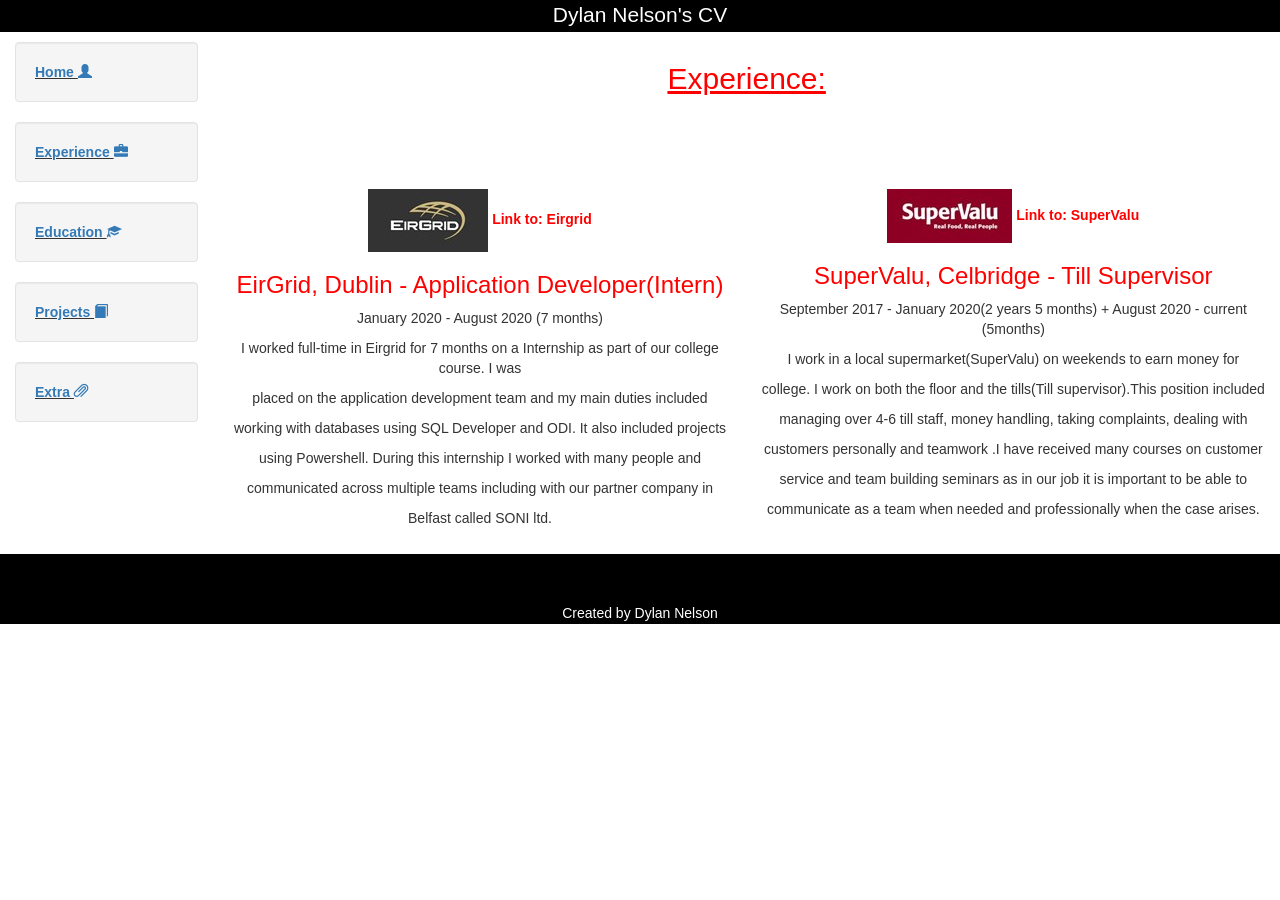
==== experience.html @ 7ac8f9e1 "Intial commit" ====
<!DOCTYPE html>
<html>
<head>
<title> Dylan Nelson's CV </title>

</head>

<body>
	<meta name="viewport" content="width=device-width, initial-scale=1.0">
	<meta charset="UTF-8"/>
	<link href="css/stylesheet.css" rel="stylesheet"><!-- Linked to my CSS file -->
	<link rel="stylesheet" href="https://maxcdn.bootstrapcdn.com/bootstrap/3.4.1/css/bootstrap.min.css">

	<nav>
		<a> Dylan Nelson's CV </a>
</nav>


<!-- Navigation boxes -->
	<div class="container-fluid">
	    <div class="row">
		<div class="col-sm-2">
		    <div class="box1">
			<div class="">
			    <div class="well box">
				<a href="index.html">Home <span class="glyphicon glyphicon-user"></span></a>
			    </div>
			</div>
		    </div>
		    <div class="box2">
			<div class="">
			    <div class="well box">
				<a href="experience.html">Experience <span class="glyphicon glyphicon-briefcase"></span></a>
			    </div>
			</div>
		    </div>
		    <div class="box3">
			<div class="">
			    <div class="well box">
				<a href="education.html">Education <span class="glyphicon glyphicon-education"></span></a>
			    </div>
			</div>
		    </div>
		    <div class="box4">
			<div class="">
			    <div class="well box">
				<a href="projects.html">Projects <span class="glyphicon glyphicon-book"></span></a>
			    </div>
			</div>
			<div class="box5">
			<div class="">
			    <div class="well box">
				<a href="extra.html">Extra <span class="glyphicon glyphicon-paperclip"></span></a>
			    </div>
			</div>
		    </div>
		    </div>
		</div>


		<h2 style="color:red; text-decoration: underline;"> Experience: </h2>
		
		<!-- All relevant work experience up till now -->
			<div class="col-sm-5"> <!-- Splits out evenly across page -->
			<div id="experience1">
		<img src="images/eirgrid.jpg">
		<a href="https://www.eirgridgroup.com/">Link to: Eirgrid</a>
	<h3 style="color:red;"> EirGrid, Dublin - Application Developer(Intern)</h3>
	<p>January 2020 - August 2020 (7 months) </p>
	<p>I worked full-time in Eirgrid for 7 months on a Internship as part of our college course. I was </p>
	<p>placed on the application development team and my main duties included </p>
	<p>working with databases using SQL Developer and ODI. It also included projects </p>
	<p>using Powershell. During this internship I worked with many people and </p>
	<p>communicated across multiple teams including with our partner company in </p>
	<p>Belfast called SONI ltd. </p>
	</div>
	</div>
		<div class="col-sm-5">
		<div id="experience2">
		<img src="images/supervalu.jpg">
		<a href="https://www.facebook.com/SupervaluCelbridge/">Link to: SuperValu </a>
	<h3 style="color:red;"> SuperValu, Celbridge - Till Supervisor </h3>
	<p> September 2017 - January 2020(2 years 5 months) + August 2020 - current (5months) </p>
	<p> I work in a local supermarket(SuperValu) on weekends to earn money for  </p>
	<p> college. I work on both the floor and the tills(Till supervisor).This position included  </p>
	<p> managing over 4-6 till staff, money handling, taking complaints, dealing with </p>
	<p> customers personally and teamwork .I have received many courses on customer  </p>
	<p> service and team building seminars as in our job it is important to be able to  </p>
	<p> communicate as a team when needed and professionally when the case arises.  </p>
	</div>
	</div>


</body>

			<footer style= "margin-top:32.8em">
	       <h6> Created by Dylan Nelson</h6>
	    </footer>
</html>
---- css/stylesheet.css ----
body{
	background-color: #D3D3D3; /* Change Background color of page */ 
}

nav{
	font-size: 1.5em;
	background-color:#000000;
	height:1.5em;
	width: 100%;
    text-align:center;
	margin-bottom: 0.5em;
	
}

h4{
	text-decoration: underline;
}

h2{
	text-align: center;
}


/* For to keep profile picture to the left to allow text to be aside it*/
#profile {
	float:left;
	padding-left: 2em;
	padding-top: 1em;
}

#address {
	text-align: center;
	padding-top: 5em;
	float: center-right;
}

#experience1{
	padding-top: 6em;
	float:left;
	text-align:center;
}

#experience2{
	text-align:center;
	padding-top: 6em;
}
#experience1 a{
	font-weight : bold;
	color: red;
}

#experience2 a{
	font-weight : bold;
	color: red;
}

#education{
	text-align: center;
	color: red;
}


nav a{
	color: white;
}

nav a:hover{
	color: white; /*done to always keep it white*/
}

 footer{
	background-color: #000000;
	height:5em;
	margin-top: 14.9em;
	padding-right: 5em;
	padding-top:2.5em;
	
	}
	
	/* For text inside footer */
footer h6{
	color: #ffffff;
	text-align:center;
	line-height:2em;
	float:center;
	padding-left: 5em;
	font-size: 1em;
	
	}
	
	#eirgrid{
		padding-left: 20em;
		margin-top: 5em;
		text-align: center;
	}
	
#address a{
	text-decoration: underline;
	font-weight:bold;
}



/* For each Navigation box */
.box{
	 background-color:	#909090;
    
	}
	
.box a:hover{
	color:black;  /*changes to black when hover over it*/
}

.box1{
font-weight:bold;
text-decoration: underline;
}
.box2{
font-weight:bold;
text-decoration: underline;
}
.box3{
font-weight:bold;
text-decoration: underline;
}
.box4{
font-weight:bold;
text-decoration: underline;
}

.item h2{
	text-align:right;
	padding-right:4em;
}

.item p{
	text-align:right;
	padding-right:16em;
}
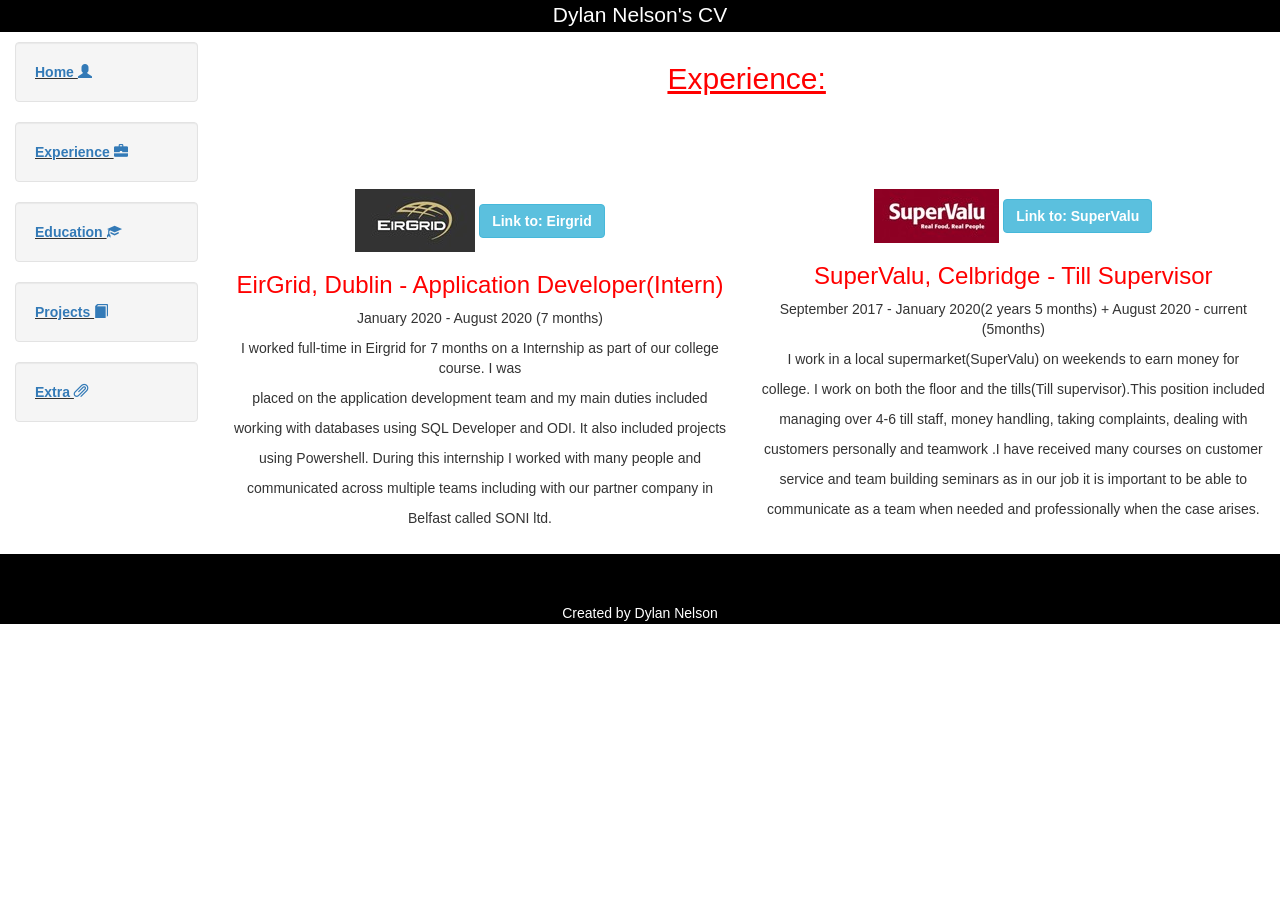
==== commit f2417dbf: "2nd commit Button additions" ====
--- a/experience.html
+++ b/experience.html
@@ -64,7 +64,7 @@
 			<div class="col-sm-5"> <!-- Splits out evenly across page -->
 			<div id="experience1">
 		<img src="images/eirgrid.jpg">
-		<a href="https://www.eirgridgroup.com/">Link to: Eirgrid</a>
+		<a href="https://www.eirgridgroup.com/" class="btn btn-info" role="button">Link to: Eirgrid</a>
 	<h3 style="color:red;"> EirGrid, Dublin - Application Developer(Intern)</h3>
 	<p>January 2020 - August 2020 (7 months) </p>
 	<p>I worked full-time in Eirgrid for 7 months on a Internship as part of our college course. I was </p>
@@ -78,7 +78,7 @@
 		<div class="col-sm-5">
 		<div id="experience2">
 		<img src="images/supervalu.jpg">
-		<a href="https://www.facebook.com/SupervaluCelbridge/">Link to: SuperValu </a>
+		<a href="https://www.facebook.com/SupervaluCelbridge/"class="btn btn-info" role="button">Link to: SuperValu </a>
 	<h3 style="color:red;"> SuperValu, Celbridge - Till Supervisor </h3>
 	<p> September 2017 - January 2020(2 years 5 months) + August 2020 - current (5months) </p>
 	<p> I work in a local supermarket(SuperValu) on weekends to earn money for  </p>
--- a/css/stylesheet.css
+++ b/css/stylesheet.css
@@ -46,12 +46,12 @@
 }
 #experience1 a{
 	font-weight : bold;
-	color: red;
+	color: white;
 }
 
 #experience2 a{
 	font-weight : bold;
-	color: red;
+	color: white;
 }
 
 #education{
